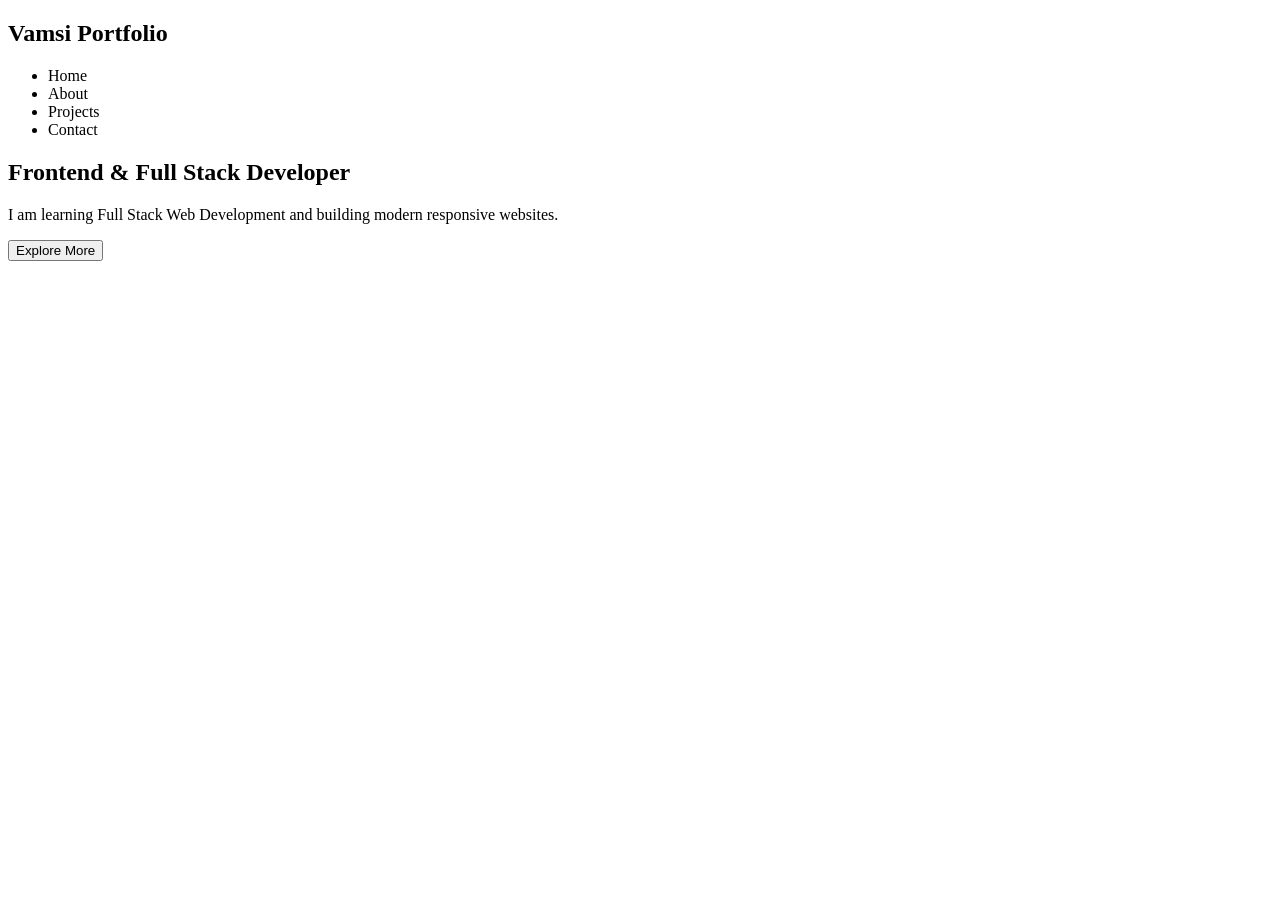
==== Task-2-Landing-Page/index.html @ 3ffb3810 "Create index.html" ====
<!DOCTYPE html>
<html>

<head>
  <title>Landing Page</title>
  <link rel="stylesheet" href="style.css">
</head>

<body>

<header>

  <nav>
    <h1>Vamsi Portfolio</h1>

    <ul>
      <li>Home</li>
      <li>About</li>
      <li>Projects</li>
      <li>Contact</li>
    </ul>
  </nav>

</header>

<section class="hero">

  <div class="content">

    <h2>Frontend & Full Stack Developer</h2>

    <p>
      I am learning Full Stack Web Development and building modern responsive websites.
    </p>

    <button>Explore More</button>

  </div>

</section>

</body>

</html>
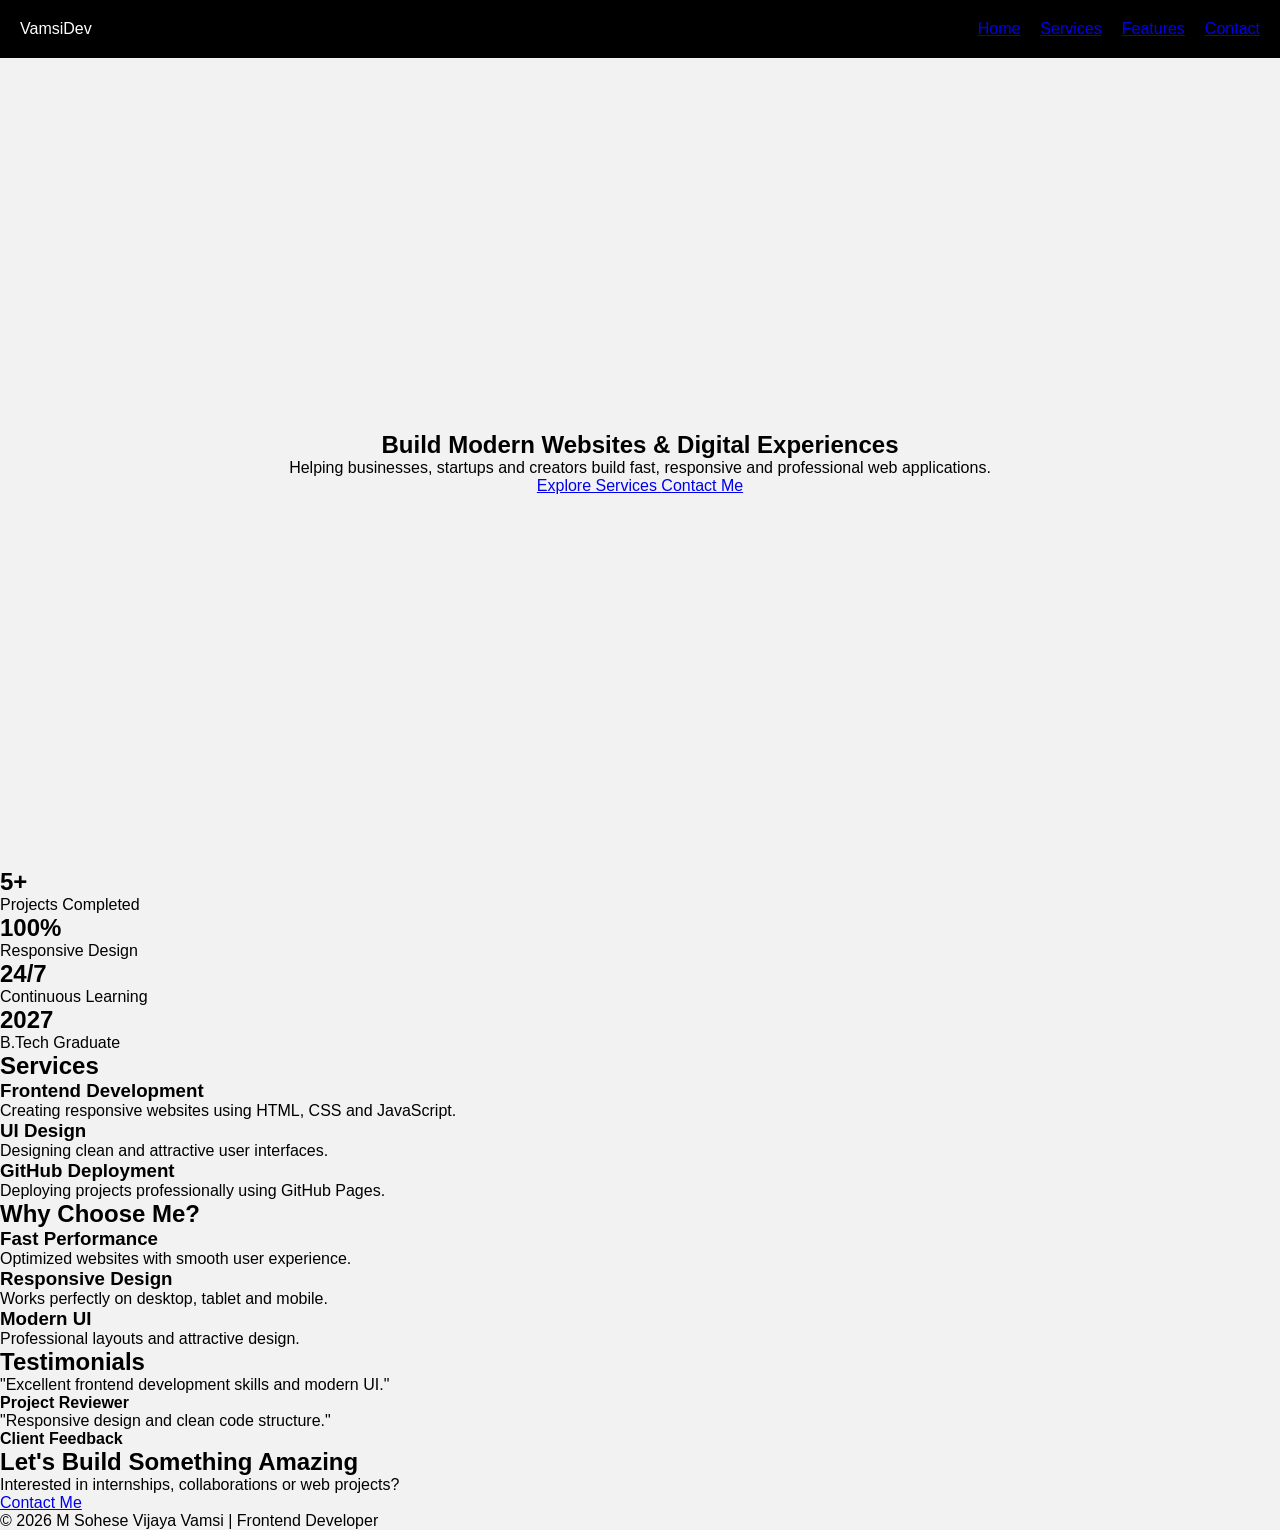
==== commit ad1e0389: "Upgrade Landing Page to Professional Startup Design" ====
--- a/Task-2-Landing-Page/index.html
+++ b/Task-2-Landing-Page/index.html
@@ -1,44 +1,196 @@
 <!DOCTYPE html>
-<html>
+<html lang="en">
 
 <head>
-  <title>Landing Page</title>
-  <link rel="stylesheet" href="style.css">
+<meta charset="UTF-8">
+<meta name="viewport" content="width=device-width, initial-scale=1.0">
+<title>Digital Agency</title>
+
+<link rel="stylesheet" href="style.css">
+
+<link href="https://fonts.googleapis.com/css2?family=Poppins:wght@300;400;500;600;700&display=swap" rel="stylesheet">
 </head>
 
 <body>
 
-<header>
+<nav>
 
-  <nav>
-    <h1>Vamsi Portfolio</h1>
+<div class="logo">VamsiDev</div>
 
-    <ul>
-      <li>Home</li>
-      <li>About</li>
-      <li>Projects</li>
-      <li>Contact</li>
-    </ul>
-  </nav>
+<ul>
 
-</header>
+<li><a href="#home">Home</a></li>
+<li><a href="#services">Services</a></li>
+<li><a href="#features">Features</a></li>
+<li><a href="#contact">Contact</a></li>
 
-<section class="hero">
+</ul>
 
-  <div class="content">
+</nav>
 
-    <h2>Frontend & Full Stack Developer</h2>
+<section class="hero" id="home">
 
-    <p>
-      I am learning Full Stack Web Development and building modern responsive websites.
-    </p>
+<div class="hero-content">
 
-    <button>Explore More</button>
+<h1>
+Build Modern Websites &
+Digital Experiences
+</h1>
 
-  </div>
+<p>
+Helping businesses, startups and creators build
+fast, responsive and professional web applications.
+</p>
+
+<div class="hero-buttons">
+
+<a href="#services" class="btn">
+Explore Services
+</a>
+
+<a href="#contact" class="btn-outline">
+Contact Me
+</a>
+
+</div>
+
+</div>
 
 </section>
 
+<section class="stats">
+
+<div class="stat-box">
+<h2>5+</h2>
+<p>Projects Completed</p>
+</div>
+
+<div class="stat-box">
+<h2>100%</h2>
+<p>Responsive Design</p>
+</div>
+
+<div class="stat-box">
+<h2>24/7</h2>
+<p>Continuous Learning</p>
+</div>
+
+<div class="stat-box">
+<h2>2027</h2>
+<p>B.Tech Graduate</p>
+</div>
+
+</section>
+
+<section id="services">
+
+<h2>Services</h2>
+
+<div class="cards">
+
+<div class="card">
+<h3>Frontend Development</h3>
+<p>
+Creating responsive websites using HTML, CSS and JavaScript.
+</p>
+</div>
+
+<div class="card">
+<h3>UI Design</h3>
+<p>
+Designing clean and attractive user interfaces.
+</p>
+</div>
+
+<div class="card">
+<h3>GitHub Deployment</h3>
+<p>
+Deploying projects professionally using GitHub Pages.
+</p>
+</div>
+
+</div>
+
+</section>
+
+<section id="features">
+
+<h2>Why Choose Me?</h2>
+
+<div class="cards">
+
+<div class="card">
+<h3>Fast Performance</h3>
+<p>
+Optimized websites with smooth user experience.
+</p>
+</div>
+
+<div class="card">
+<h3>Responsive Design</h3>
+<p>
+Works perfectly on desktop, tablet and mobile.
+</p>
+</div>
+
+<div class="card">
+<h3>Modern UI</h3>
+<p>
+Professional layouts and attractive design.
+</p>
+</div>
+
+</div>
+
+</section>
+
+<section class="testimonials">
+
+<h2>Testimonials</h2>
+
+<div class="cards">
+
+<div class="card">
+<p>
+"Excellent frontend development skills and modern UI."
+</p>
+
+<h4>Project Reviewer</h4>
+</div>
+
+<div class="card">
+<p>
+"Responsive design and clean code structure."
+</p>
+
+<h4>Client Feedback</h4>
+</div>
+
+</div>
+
+</section>
+
+<section id="contact" class="contact">
+
+<h2>Let's Build Something Amazing</h2>
+
+<p>
+Interested in internships, collaborations or web projects?
+</p>
+
+<a href="mailto:yourmail@gmail.com" class="btn">
+Contact Me
+</a>
+
+</section>
+
+<footer>
+
+<p>
+© 2026 M Sohese Vijaya Vamsi | Frontend Developer
+</p>
+
+</footer>
+
 </body>
-
 </html>
--- a/Task-2-Landing-Page/style.css
+++ b/Task-2-Landing-Page/style.css
@@ -0,0 +1,65 @@
+*{
+  margin:0;
+  padding:0;
+  box-sizing:border-box;
+  font-family:Arial;
+}
+
+body{
+  background:#f2f2f2;
+}
+
+nav{
+  display:flex;
+  justify-content:space-between;
+  align-items:center;
+  background:black;
+  color:white;
+  padding:20px;
+}
+
+nav ul{
+  display:flex;
+  list-style:none;
+  gap:20px;
+}
+
+.hero{
+  height:90vh;
+  display:flex;
+  justify-content:center;
+  align-items:center;
+  text-align:center;
+}
+
+.content{
+  background:white;
+  padding:40px;
+  border-radius:20px;
+  width:90%;
+  max-width:500px;
+  box-shadow:0 0 10px rgba(0,0,0,0.2);
+}
+
+.content h2{
+  font-size:35px;
+  margin-bottom:20px;
+}
+
+.content p{
+  font-size:18px;
+  margin-bottom:20px;
+}
+
+button{
+  padding:12px 25px;
+  border:none;
+  background:green;
+  color:white;
+  border-radius:10px;
+  font-size:16px;
+}
+
+button:hover{
+  background:darkgreen;
+}
